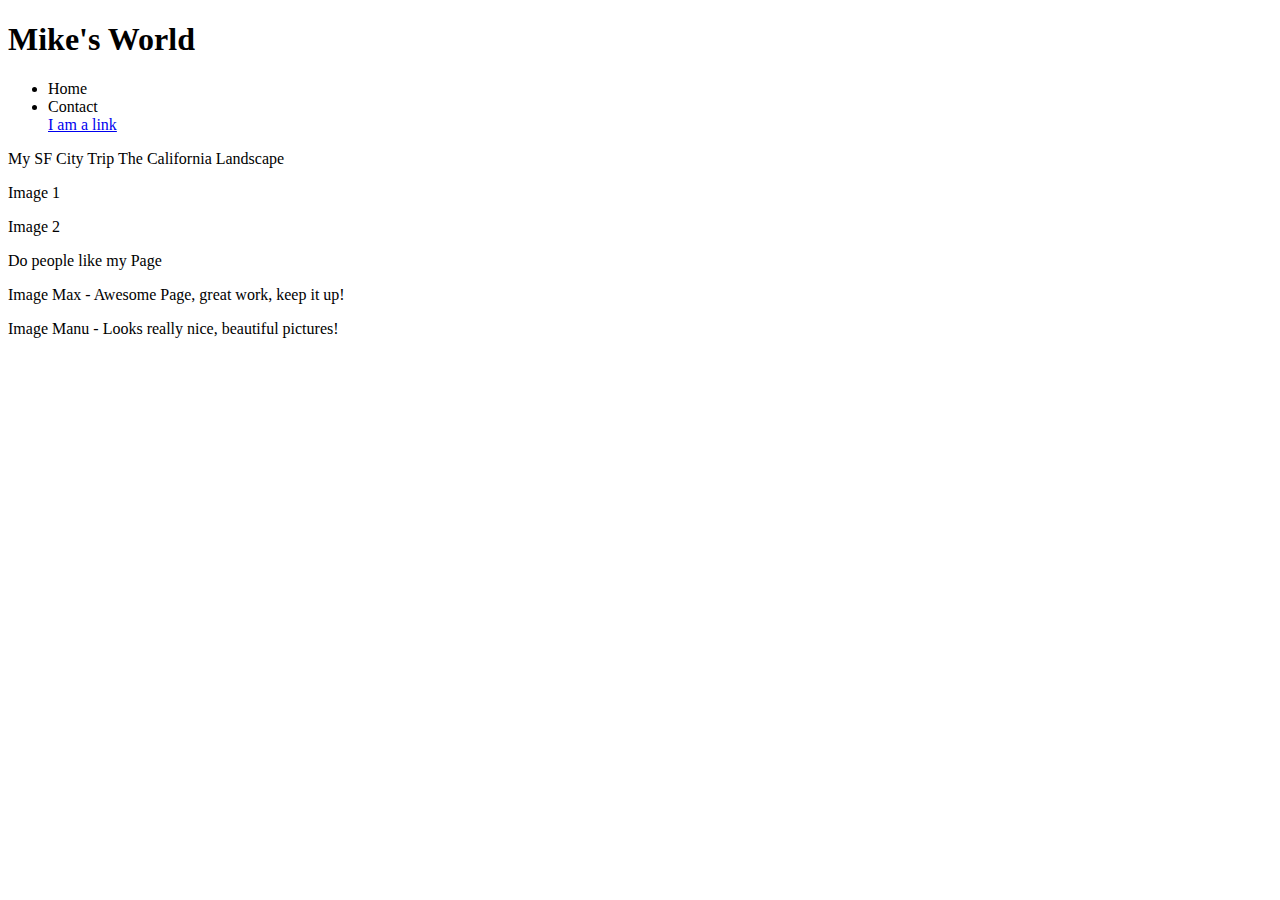
==== Index.html @ deca22ac "Commit 1" ====
<!DOCTYPE html>
<html>
    <head>
        <meta charset="UTF-8">
        <title>Our First Webpage</title>
    </head>
    <body>
        <header> <h1>Mike's World</h1> </header>
        <nav>
            <ul>
                <li>Home</li>
                <li>Contact</li>
                <a href="https://developer.mozilla.org/en-US/docs/Web/HTML/Block-level_elements">I am a link</a>
            </ul>
        </nav>
        <main>
            <span>My SF City Trip</span>
            <span>The California Landscape</span>
            <p>Image 1</p>
            <p>Image 2</p>
            <p>Do people like my Page</p>
        </main>
        <footer>
            <p>Image Max - Awesome Page, great work, keep it up!</p>
            <p>Image Manu - Looks really nice, beautiful pictures!</p>
        </footer>
        
    </body>
</html>
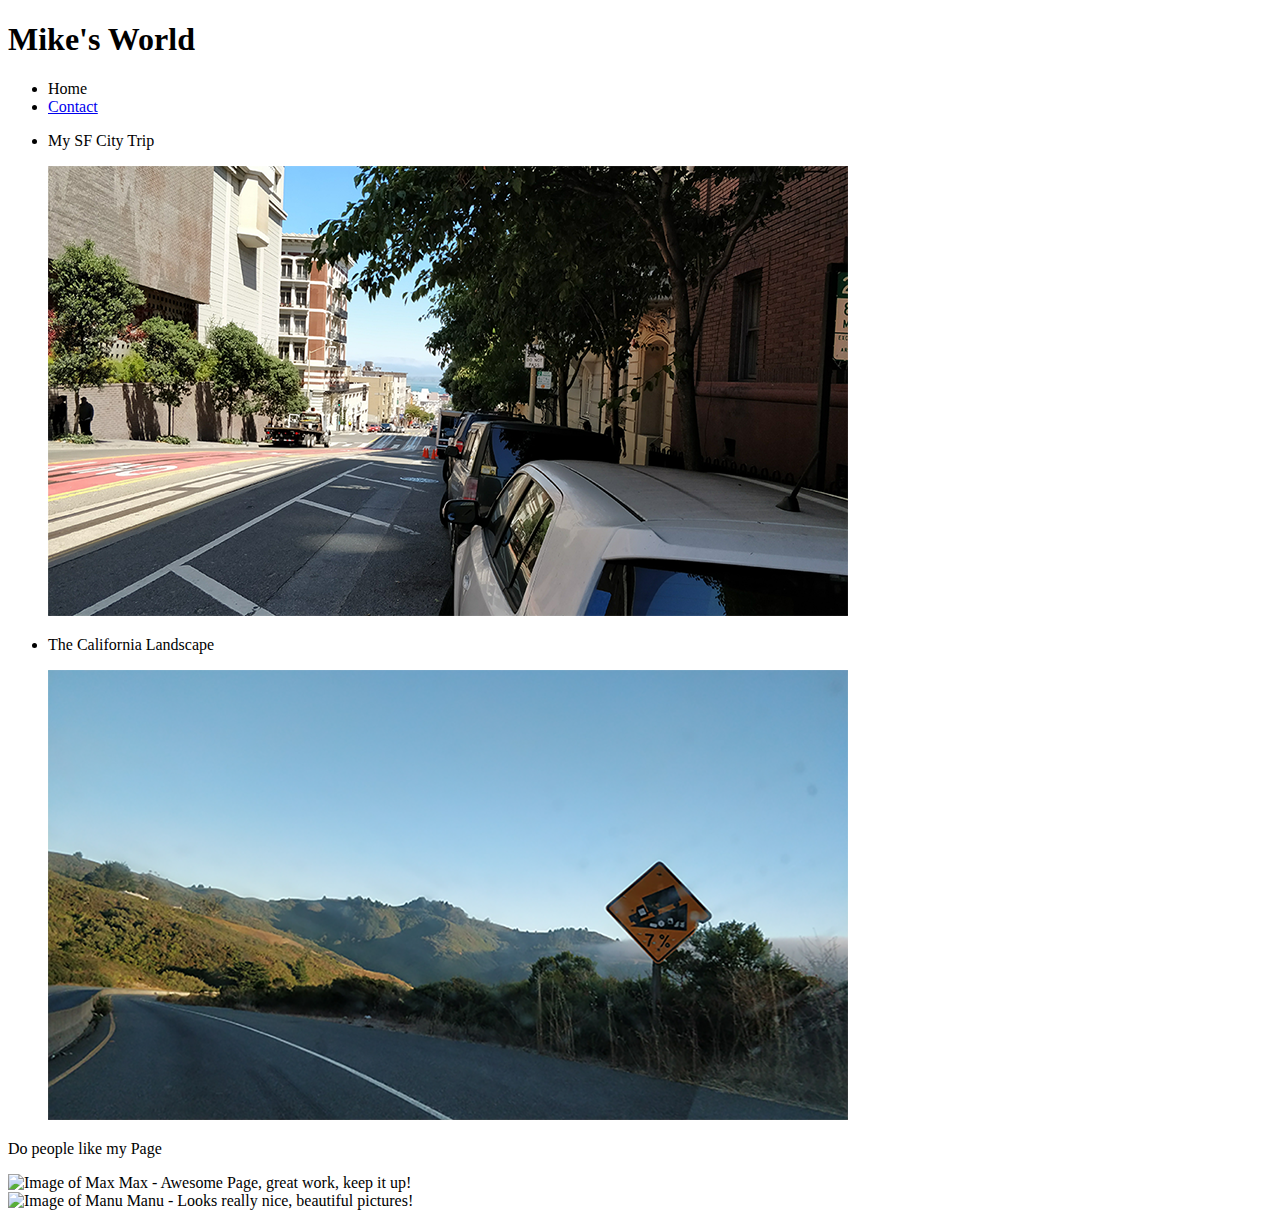
==== commit 065b67e8: "Commit 2" ====
--- a/Index.html
+++ b/Index.html
@@ -3,27 +3,33 @@
     <head>
         <meta charset="UTF-8">
         <title>Our First Webpage</title>
+        <link rel="shortcut icon" href="images/favicon (1).png">
     </head>
     <body>
         <header> <h1>Mike's World</h1> </header>
         <nav>
             <ul>
                 <li>Home</li>
-                <li>Contact</li>
-                <a href="https://developer.mozilla.org/en-US/docs/Web/HTML/Block-level_elements">I am a link</a>
+                <li><a href="Contact/Index.html">Contact</a></li>
             </ul>
         </nav>
         <main>
-            <span>My SF City Trip</span>
-            <span>The California Landscape</span>
-            <p>Image 1</p>
-            <p>Image 2</p>
+            <ul>
+                <li><p>My SF City Trip</p><div><img src="Images/sf.png" alt="Image of the San Francisco streets"></div></li>  
+                <li><p>The California Landscape</p><div><img src="Images/california.png" alt="Image of the California streets"></div></li>
+            </ul>
+            
             <p>Do people like my Page</p>
         </main>
         <footer>
-            <p>Image Max - Awesome Page, great work, keep it up!</p>
-            <p>Image Manu - Looks really nice, beautiful pictures!</p>
+            <div>
+                <img src="images/image-max.png" alt="Image of Max">
+                <span>Max - Awesome Page, great work, keep it up!</span>
+            </div>
+            <div>
+                <img src="images/image-manu.png" alt="Image of Manu">
+                <span>Manu - Looks really nice, beautiful pictures!</span>
+            </div>
         </footer>
-        
     </body>
 </html>
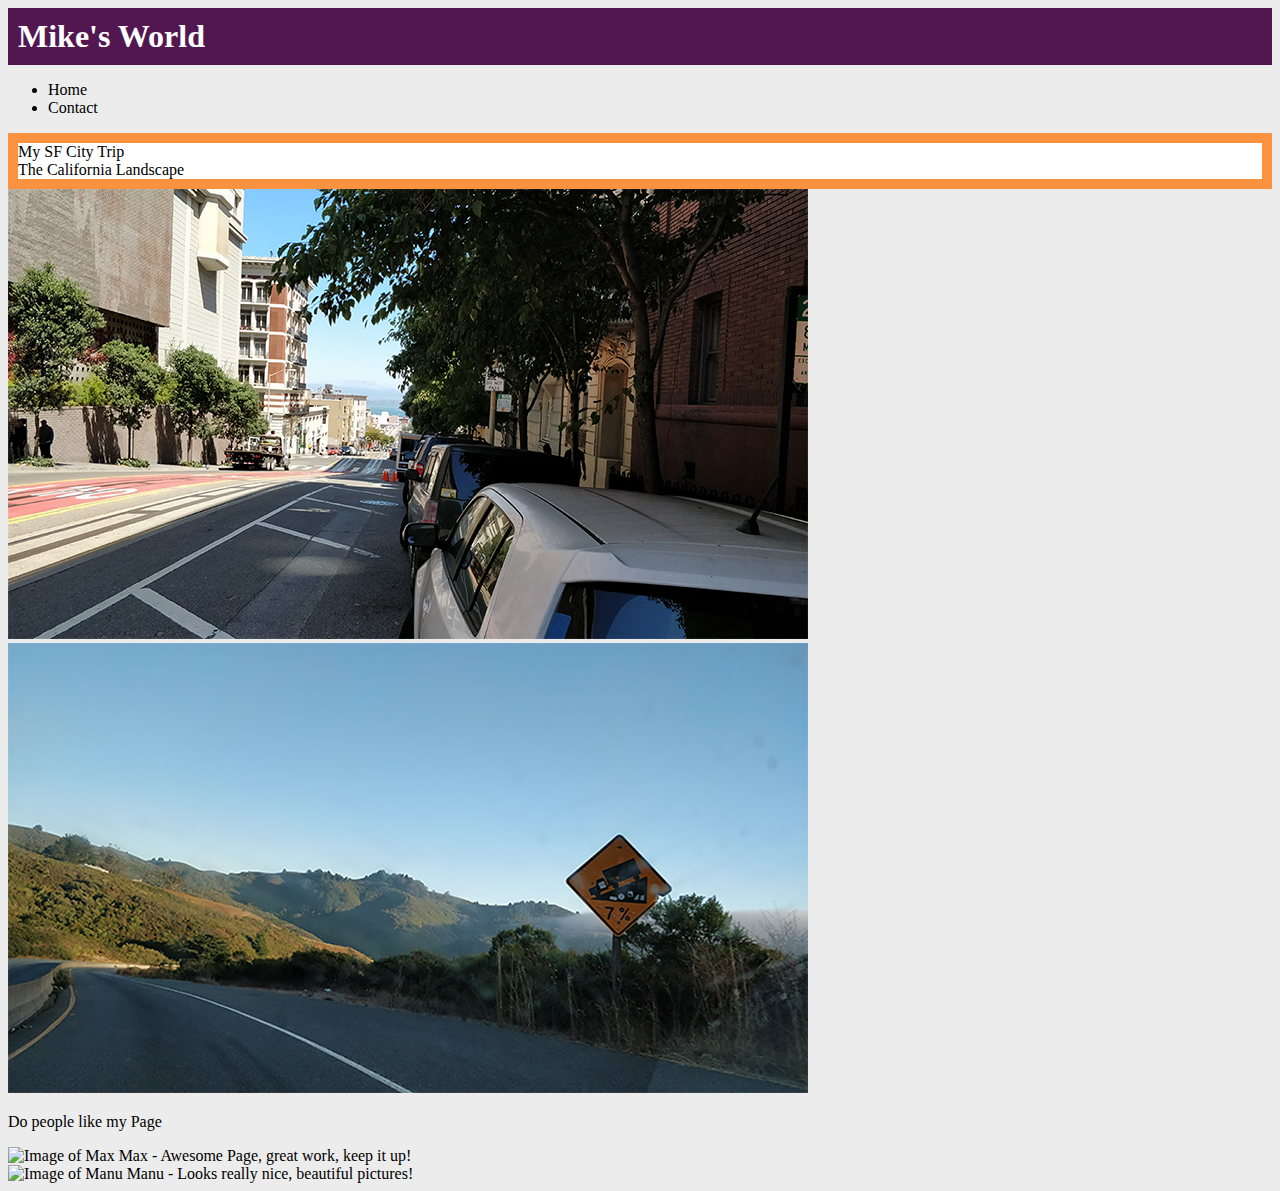
==== commit 0730a6ec: "Commit 3" ====
--- a/Index.html
+++ b/Index.html
@@ -3,7 +3,8 @@
     <head>
         <meta charset="UTF-8">
         <title>Our First Webpage</title>
-        <link rel="shortcut icon" href="images/favicon (1).png">
+        <link rel="shortcut icon" href="images/favicon (1).png"> 
+        <link rel="stylesheet" href="Style.css">
     </head>
     <body>
         <header> <h1>Mike's World</h1> </header>
@@ -14,11 +15,14 @@
             </ul>
         </nav>
         <main>
-            <ul>
-                <li><p>My SF City Trip</p><div><img src="Images/sf.png" alt="Image of the San Francisco streets"></div></li>  
-                <li><p>The California Landscape</p><div><img src="Images/california.png" alt="Image of the California streets"></div></li>
-            </ul>
-            
+            <div class="Triptext">
+                <p>My SF City Trip</p>
+                <p>The California Landscape</p>
+            </div>
+            <div>
+                <img src="Images/sf.png" alt="Image of the San Francisco streets">
+                <img src="Images/california.png" alt="Image of the California streets">
+            </div>
             <p>Do people like my Page</p>
         </main>
         <footer>
--- a/Style.css
+++ b/Style.css
@@ -0,0 +1,25 @@
+html {
+    background-color: rgb(236, 236, 236);
+}
+
+h1 {
+    background-color: #521751;
+    color: white;
+    padding: 10px;
+    margin: 0;
+}
+
+a {
+    text-decoration: none;
+    color: black;
+}
+
+.Triptext {
+    background-color: #fa923f;
+    padding: 10px;
+}
+
+.Triptext p{
+    background-color: white;
+    margin: 0;
+}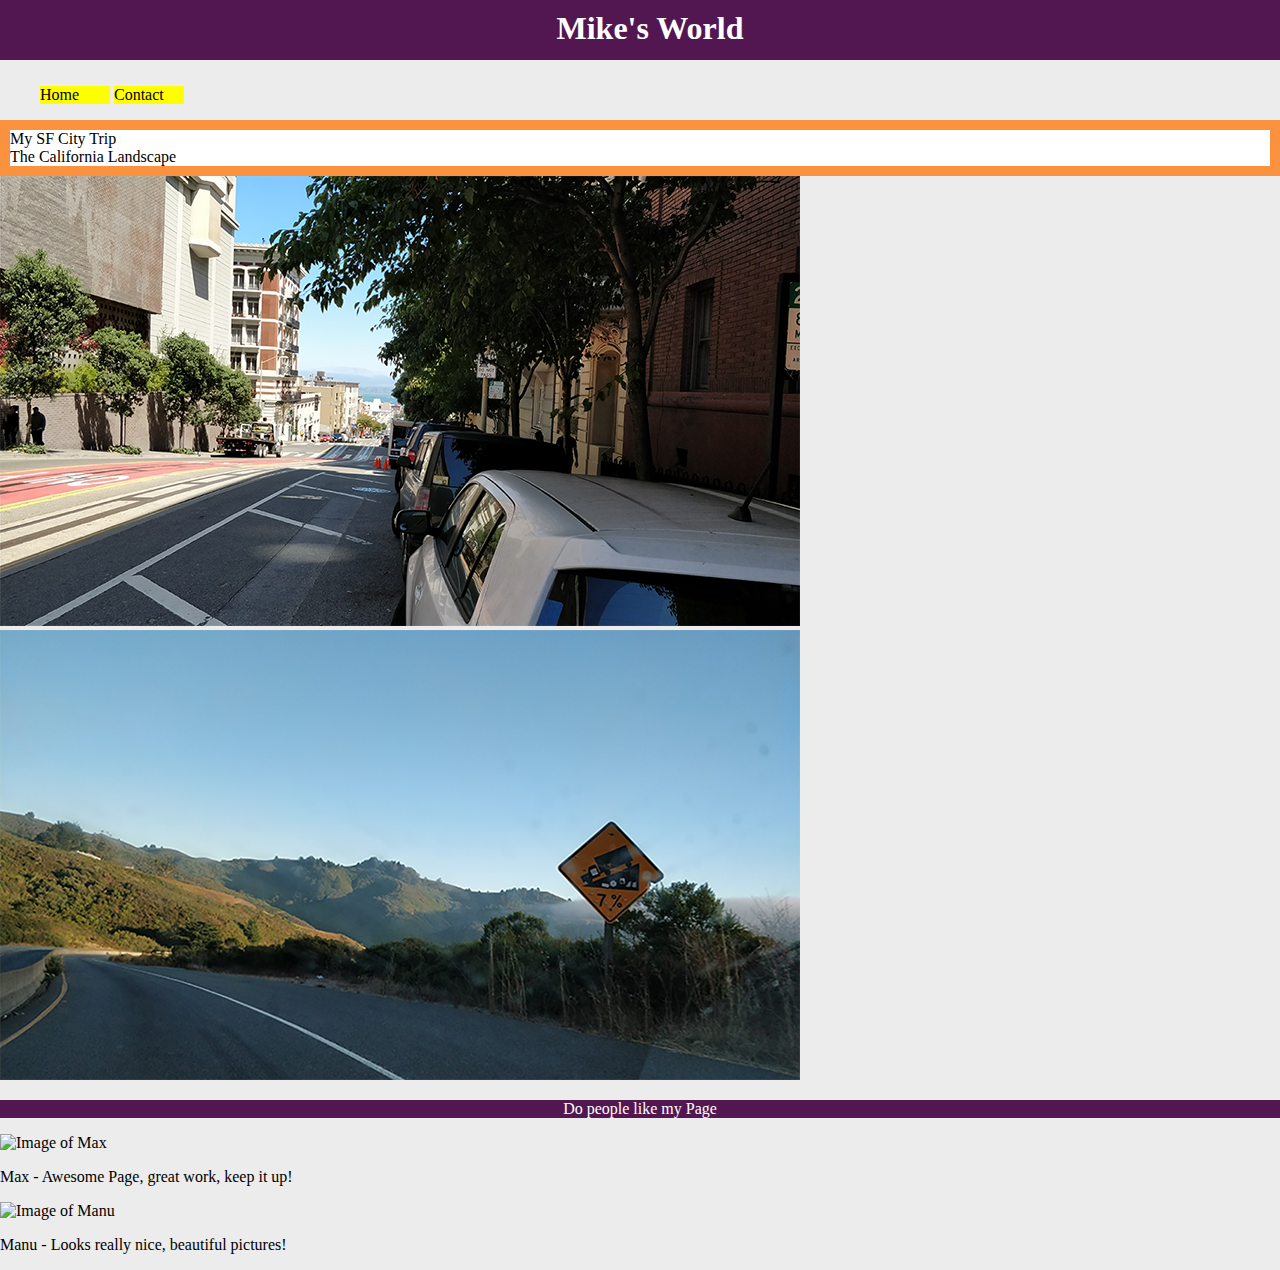
==== commit 294cba88: "Commit 4" ====
--- a/Index.html
+++ b/Index.html
@@ -7,32 +7,32 @@
         <link rel="stylesheet" href="Style.css">
     </head>
     <body>
-        <header> <h1>Mike's World</h1> </header>
+        <header class="fixed-bar"> <h1 class="page-title">Mike's World</h1> </header>
         <nav>
-            <ul>
+            <ul class="navigation">
                 <li>Home</li>
                 <li><a href="Contact/Index.html">Contact</a></li>
             </ul>
         </nav>
         <main>
-            <div class="Triptext">
+            <div class="trip-text">
                 <p>My SF City Trip</p>
                 <p>The California Landscape</p>
             </div>
-            <div>
+            <div class="trip-images">
                 <img src="Images/sf.png" alt="Image of the San Francisco streets">
                 <img src="Images/california.png" alt="Image of the California streets">
             </div>
-            <p>Do people like my Page</p>
+            <p class="feedback">Do people like my Page</p>
         </main>
         <footer>
             <div>
                 <img src="images/image-max.png" alt="Image of Max">
-                <span>Max - Awesome Page, great work, keep it up!</span>
+                <p>Max - Awesome Page, great work, keep it up!</p>
             </div>
             <div>
                 <img src="images/image-manu.png" alt="Image of Manu">
-                <span>Manu - Looks really nice, beautiful pictures!</span>
+                <p>Manu - Looks really nice, beautiful pictures!</p>
             </div>
         </footer>
     </body>
--- a/Style.css
+++ b/Style.css
@@ -2,24 +2,55 @@
     background-color: rgb(236, 236, 236);
 }
 
-h1 {
-    background-color: #521751;
-    color: white;
-    padding: 10px;
+body {
     margin: 0;
 }
 
 a {
     text-decoration: none;
     color: black;
+    background-color: red;
 }
 
-.Triptext {
+/*header*/
+
+.fixed-bar{
+    height: 70px;
+
+}
+.page-title {
+    position: fixed;
+    top: 0;
+    width: 100%;
+    height: 40px;
+    background-color: #521751;
+    color: white;
+    padding: 10px;
+    margin: 0;
+    text-align: center;
+}
+
+/*nav*/
+.navigation li, .navigation a {
+    display: inline-block;
+    width: 70px;
+    background-color: yellow;
+}
+
+/*main*/
+.trip-text {
     background-color: #fa923f;
     padding: 10px;
 }
 
-.Triptext p{
+.trip-text p{
     background-color: white;
     margin: 0;
+}
+
+/*footer*/
+.feedback {
+    background-color: #521751;
+    color: white;
+    text-align: center;
 }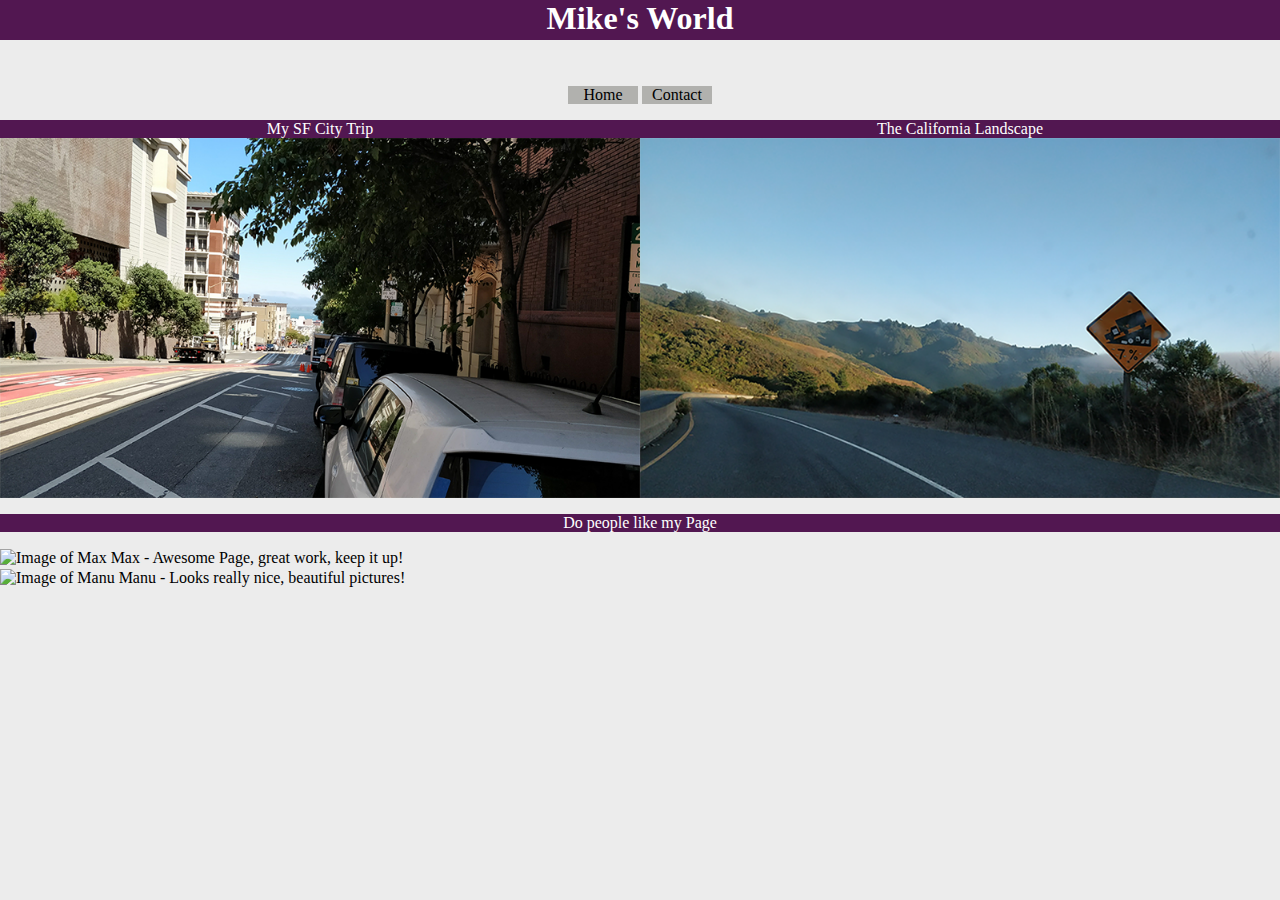
==== commit 7d06c630: "Commit 5" ====
--- a/Index.html
+++ b/Index.html
@@ -26,11 +26,11 @@
             <p class="feedback">Do people like my Page</p>
         </main>
         <footer>
-            <div>
+            <div class="review-clients">
                 <img src="images/image-max.png" alt="Image of Max">
                 <p>Max - Awesome Page, great work, keep it up!</p>
             </div>
-            <div>
+            <div class="review-clients">
                 <img src="images/image-manu.png" alt="Image of Manu">
                 <p>Manu - Looks really nice, beautiful pictures!</p>
             </div>
--- a/Style.css
+++ b/Style.css
@@ -25,32 +25,57 @@
     height: 40px;
     background-color: #521751;
     color: white;
-    padding: 10px;
+    padding: 0;
     margin: 0;
     text-align: center;
 }
 
 /*nav*/
+.navigation {
+    text-align: center;
+    padding: 0;
+}
+
+
 .navigation li, .navigation a {
     display: inline-block;
     width: 70px;
-    background-color: yellow;
+    background-color: rgb(177,177,174);
 }
+
 
 /*main*/
 .trip-text {
     background-color: #fa923f;
-    padding: 10px;
+    padding: 0;
+    display: flex;
 }
 
 .trip-text p{
-    background-color: white;
+    background-color: #521751;
+    color: white;
+    text-align: center;
     margin: 0;
+    width: 50%;
 }
 
-/*footer*/
+.trip-images {
+    display: flex;
+}
+
+.trip-images img {
+    width: 50%;
+    height: 100%;
+}
+
 .feedback {
     background-color: #521751;
     color: white;
     text-align: center;
-}+}
+
+/*footer*/
+.review-clients p, .review-clients img {
+    display: inline;
+    vertical-align: middle;
+} 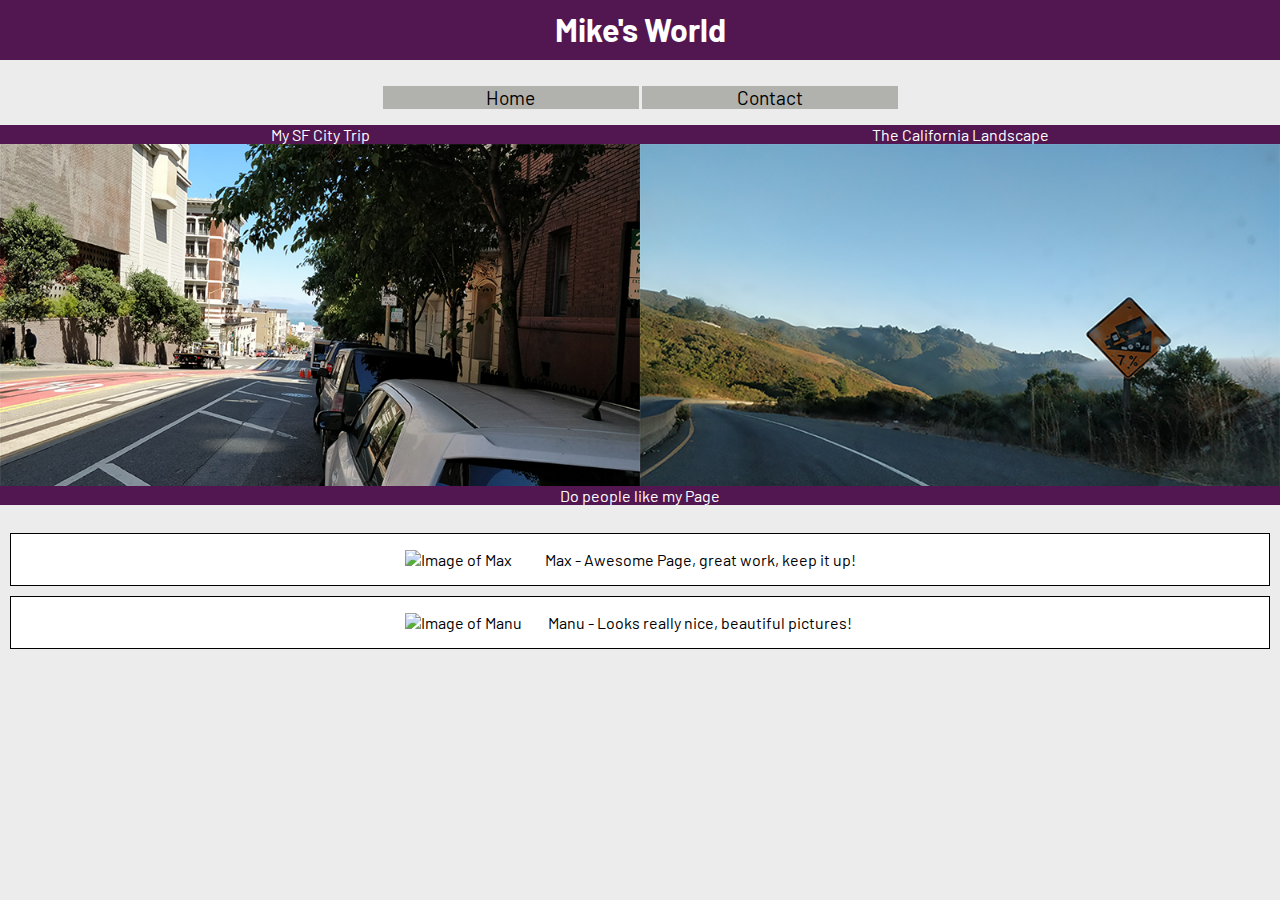
==== commit 10ab5b01: "Commit 6" ====
--- a/Index.html
+++ b/Index.html
@@ -2,9 +2,11 @@
 <html>
     <head>
         <meta charset="UTF-8">
+        <meta name="viewport" content="width=device-width"> 
         <title>Our First Webpage</title>
         <link rel="shortcut icon" href="images/favicon (1).png"> 
         <link rel="stylesheet" href="Style.css">
+        <link href="https://fonts.googleapis.com/css?family=Barlow&display=swap" rel="stylesheet">
     </head>
     <body>
         <header class="fixed-bar"> <h1 class="page-title">Mike's World</h1> </header>
--- a/Style.css
+++ b/Style.css
@@ -1,5 +1,7 @@
 html {
     background-color: rgb(236, 236, 236);
+    font-family: 'Barlow', sans-serif;
+    font-size: 100%;
 }
 
 body {
@@ -9,14 +11,12 @@
 a {
     text-decoration: none;
     color: black;
-    background-color: red;
 }
 
 /*header*/
 
 .fixed-bar{
     height: 70px;
-
 }
 .page-title {
     position: fixed;
@@ -25,9 +25,11 @@
     height: 40px;
     background-color: #521751;
     color: white;
-    padding: 0;
+    padding: 10px 0;
     margin: 0;
     text-align: center;
+    font-size: 32px;
+    font-size: 2rem;
 }
 
 /*nav*/
@@ -37,19 +39,79 @@
 }
 
 
-.navigation li, .navigation a {
+.navigation li {
     display: inline-block;
-    width: 70px;
+    width: 20%;
     background-color: rgb(177,177,174);
+    font-size: 16px;
+    font-size: 0.9rem;
 }
 
 
 /*main*/
 .trip-text {
+    display: none;
+}
+
+.trip-images {
+    display: flex;
+    flex-wrap: wrap;
+}
+
+.trip-images img {
+    width: 100%;
+    height: 100%;
+}
+
+.feedback {
+    position: relative;
+    bottom: 18.4px;
+    background-color: #521751;
+    color: white;
+    text-align: center;
+    margin: 0;
+    font-size: 16px;
+    font-size: 1rem;
+}
+
+/*footer*/
+.review-clients {
+    display: flex;
+    align-items: center;
+    justify-content: center;
+    flex-wrap: wrap;
+    border: 1px solid black;
+    background-color: white;
+    margin: 10px;
+}
+
+.review-clients img {
+    width: 120px;
+}
+
+.review-clients p {
+    width: 350px;
+    text-align: center;
+    font-size: 16px;
+    font-size: 1rem;
+}
+
+@media (min-width: 400px){
+    .navigation li {
+        font-size: 1.2rem;
+    }
+}
+
+@media (min-width: 700px){
+    .trip-images img {
+        width: 50%;
+    }
+
+    .trip-text {
     background-color: #fa923f;
     padding: 0;
     display: flex;
-}
+    }
 
 .trip-text p{
     background-color: #521751;
@@ -57,25 +119,6 @@
     text-align: center;
     margin: 0;
     width: 50%;
-}
-
-.trip-images {
-    display: flex;
-}
-
-.trip-images img {
-    width: 50%;
-    height: 100%;
-}
-
-.feedback {
-    background-color: #521751;
-    color: white;
-    text-align: center;
-}
-
-/*footer*/
-.review-clients p, .review-clients img {
-    display: inline;
-    vertical-align: middle;
-} +    font-size: 1rem;
+    }
+}